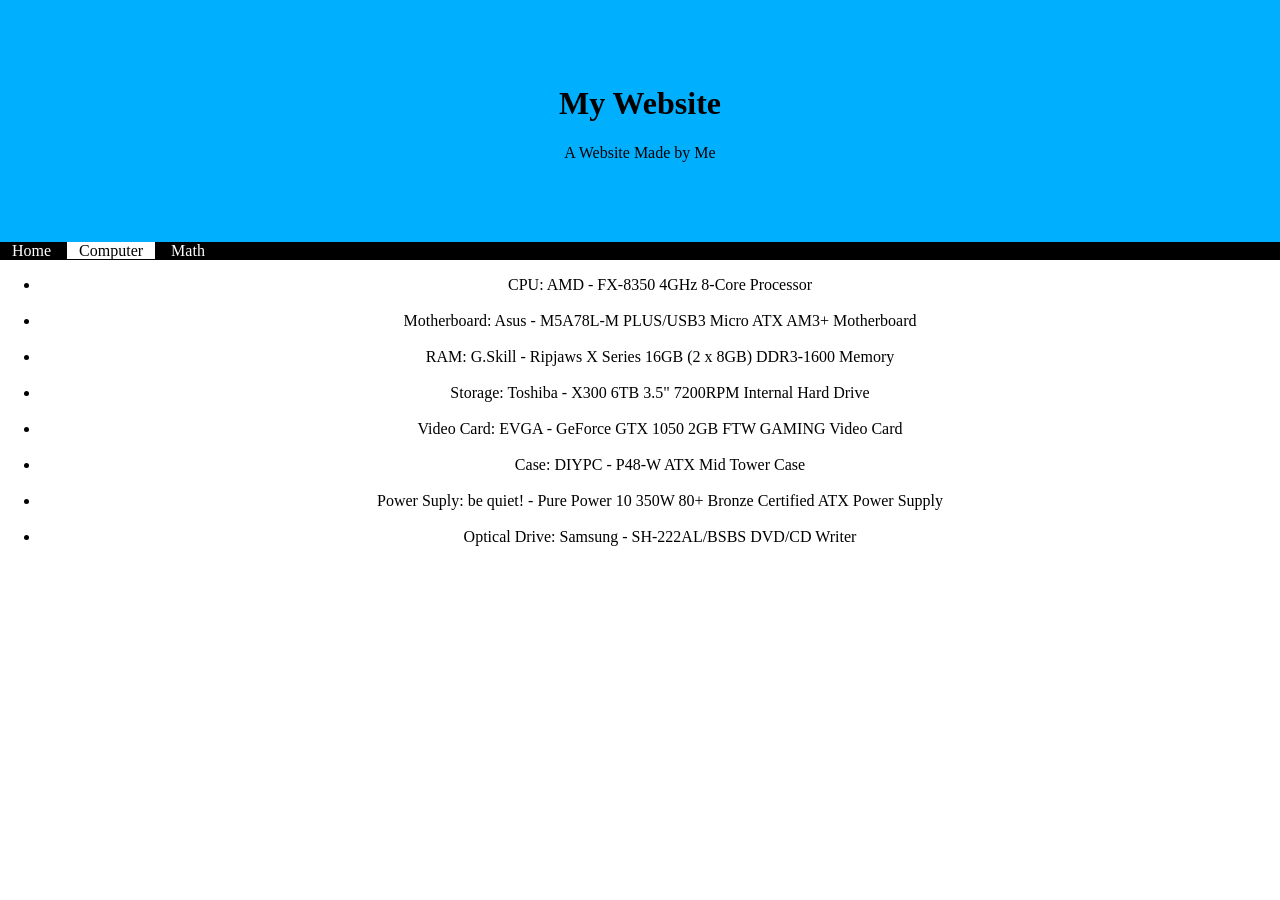
==== http/computer.html @ 706c2b77 "Tri-Tech Cyber Security Website" ====
<!DOCTYPE html>
<html>
	<head>
		<title>Erick Lakkham</title>
		<link href="style.css" rel="stylesheet" />
		<script src="JavaScript.js"></script> 
	</head>
	<body>
		<div class="header">
			<h1>My Website</h1>
			<p>A Website Made by Me</p>
		</div>
		<div class="navbar">
			<a href="index.html">Home</a>
			<a href="computer.html" id="mainTab">Computer</a>
			<a href="math.html">Math</a>
			
		</div>
		<div class="main">
			<p>
				<ul>
					<li>
						<a href="https://pcpartpicker.com/product/ykphP6/amd-cpu-fd8350frhkbox" target="_blank" title="Click to see part">CPU: AMD - FX-8350 4GHz 8-Core Processor</a>
					</li>
					<br/>
					<li>
						<a href="https://pcpartpicker.com/product/C2mxFT/asus-m5a78l-m-plususb3-micro-atx-am3-motherboard-m5a78l-m-plususb3" target="_blank" title="Click to see part">Motherboard: Asus - M5A78L-M PLUS/USB3 Micro ATX AM3+ Motherboard</a>
					</li>
					<br/>
					<li>
						<a href="https://pcpartpicker.com/product/qqvRsY/gskill-memory-f312800cl10d16gbxl" target="_blank" title="Click to see part">RAM: G.Skill - Ripjaws X Series 16GB (2 x 8GB) DDR3-1600 Memory</a>
					</li>
					<br/>
					<li>
						<a href="https://pcpartpicker.com/product/89Nypg/toshiba-internal-hard-drive-hdwe160xzsta" target="_blank" title="Click to see part">Storage: Toshiba - X300 6TB 3.5" 7200RPM Internal Hard Drive</a>
					</li>
					<br/>
					<li>
						<a href="https://pcpartpicker.com/product/7qjWGX/evga-geforce-gtx-1050-2gb-ftw-gaming-video-card-02g-p4-6157-kr" target="_blank" title="Click to see part">Video Card: EVGA - GeForce GTX 1050 2GB FTW GAMING Video Card</a>
					</li>
					<br/>
					<li>
						<a href="https://pcpartpicker.com/product/kV7CmG/diypc-case-p48w" target="_blank" title="Click to see part">Case: DIYPC - P48-W ATX Mid Tower Case</a>
					</li>
					<br/>
					<li>
						<a href="https://pcpartpicker.com/product/ZdTrxr/be-quiet-pure-power-10-350w-80-bronze-certified-atx-power-supply-bn271" target="_blank" title="Click to see part">Power Suply: be quiet! - Pure Power 10 350W 80+ Bronze Certified ATX Power Supply</a>
					</li>
					<br/>
					<li>
						<a href="https://pcpartpicker.com/product/tth9TW/samsung-optical-drive-sh222albsbs" target="_blank" title="Click to see part">Optical Drive: Samsung - SH-222AL/BSBS DVD/CD Writer</a>
					</li>
				</ul>
			</p>
		</div>
	</body>
</html>
---- http/style.css ----
@import url('https://fonts.googleapis.com/css?family=Roboto+Mono');
body {
	font-family: 'Roboto Slab', serif;
	margin: 0;
}
.header {
	text-align: center;
	background-color: #00B0FF;
	padding: 64px;
}
.navbar {
	background-color: #000000;
}
.navbar a {
	color: #FFFFFF;
	text-decoration: none;
	padding-left: 12px;
	padding-right: 12px
}
.navbar a:hover {
	background-color: #E0E0E0;
	color: #000000;
}
#mainTab {
	background-color: #FFFFFF;
	color: #000000;
}
.main {
	text-align: center;
}
body ul li a {
	color: #000000;
	text-decoration: none;
}
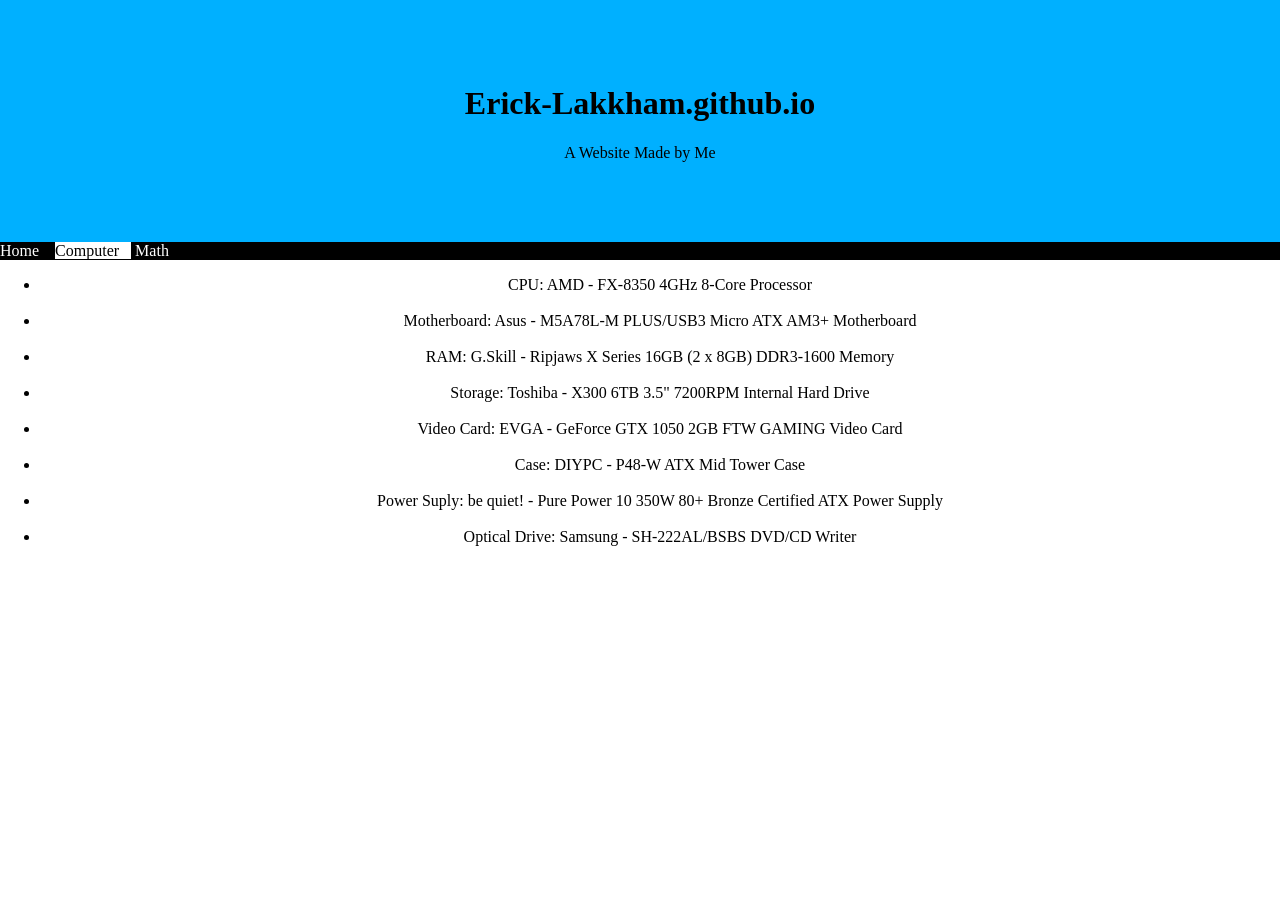
==== commit 7f58069f: "New" ====
--- a/http/computer.html
+++ b/http/computer.html
@@ -7,7 +7,7 @@
 	</head>
 	<body>
 		<div class="header">
-			<h1>My Website</h1>
+			<h1>Erick-Lakkham.github.io</h1>
 			<p>A Website Made by Me</p>
 		</div>
 		<div class="navbar">
--- a/http/style.css
+++ b/http/style.css
@@ -14,6 +14,7 @@
 .navbar a {
 	color: #FFFFFF;
 	text-decoration: none;
+	padding-down: 3px
 	padding-left: 12px;
 	padding-right: 12px
 }
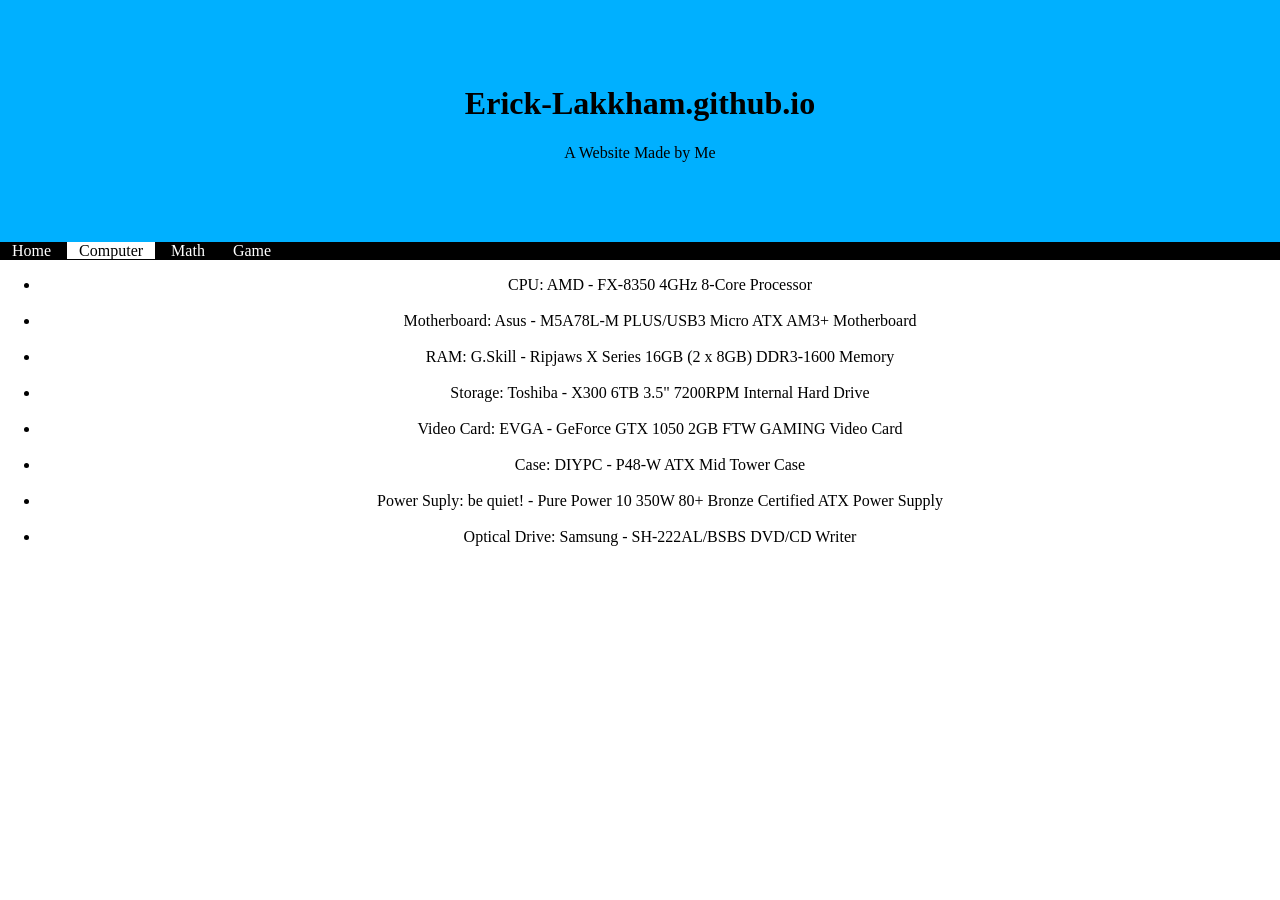
==== commit 3306800e: "Add files via upload" ====
--- a/http/computer.html
+++ b/http/computer.html
@@ -14,6 +14,7 @@
 			<a href="index.html">Home</a>
 			<a href="computer.html" id="mainTab">Computer</a>
 			<a href="math.html">Math</a>
+			<a href="game.html">Game</a>
 			
 		</div>
 		<div class="main">
--- a/http/style.css
+++ b/http/style.css
@@ -1,6 +1,6 @@
 @import url('https://fonts.googleapis.com/css?family=Roboto+Mono');
 body {
-	font-family: 'Roboto Slab', serif;
+	font-family: 'Roboto Mono', serif;
 	margin: 0;
 }
 .header {
@@ -14,12 +14,12 @@
 .navbar a {
 	color: #FFFFFF;
 	text-decoration: none;
-	padding-down: 3px
 	padding-left: 12px;
-	padding-right: 12px
+	padding-right: 12px;
 }
 .navbar a:hover {
 	background-color: #E0E0E0;
+	border-radius: 5%, 5%, 0%, 0%;
 	color: #000000;
 }
 #mainTab {
